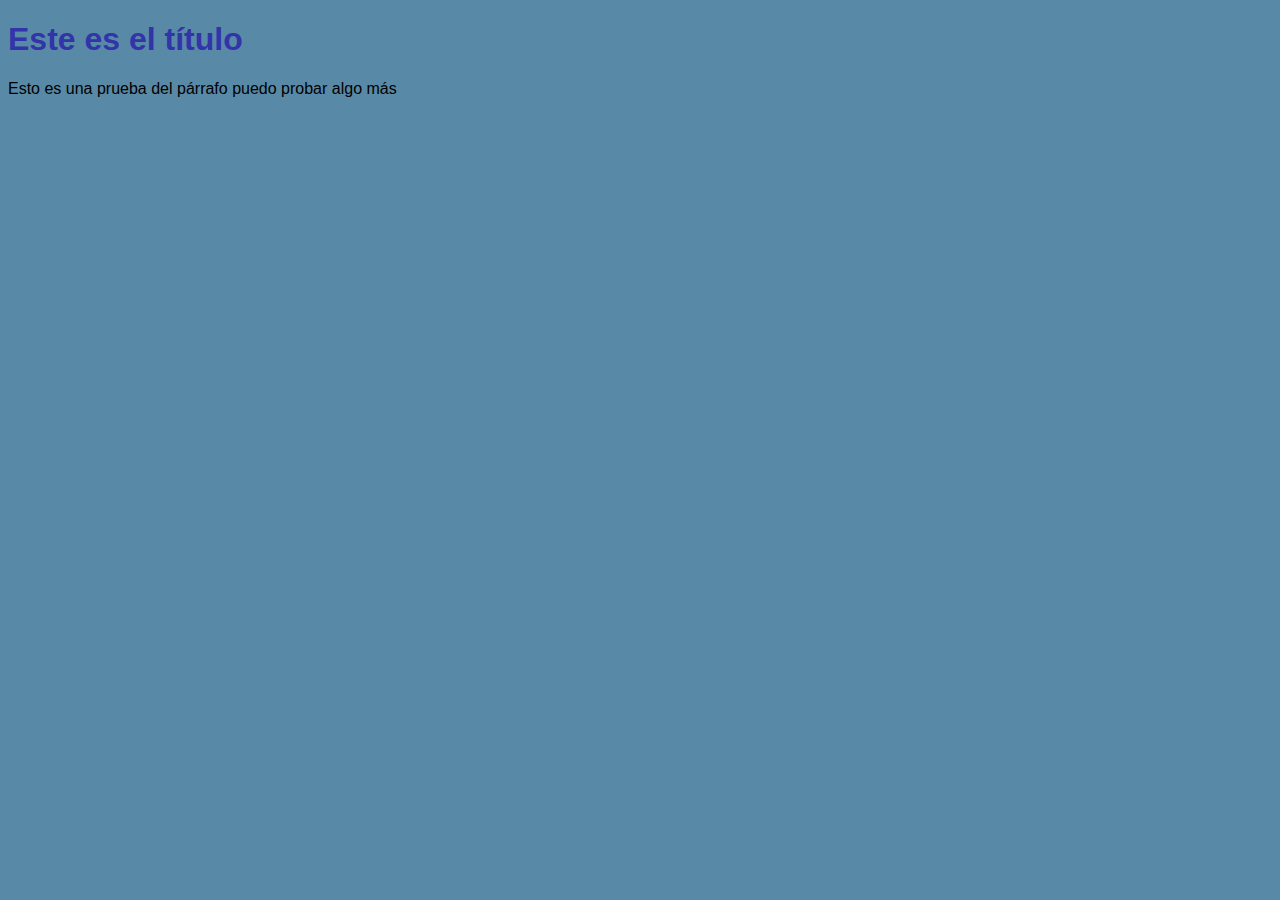
==== paginaWebDePrueba/index.html @ 4160b082 "confirmo los cambios" ====
<!DOCTYPE html>
<html lang="en">
<head>
    <meta charset="UTF-8">
    <meta http-equiv="X-UA-Compatible" content="IE=edge">
    <meta name="viewport" content="width=device-width, initial-scale=1.0">
    <title>Document</title>
    <link rel="stylesheet" href="elEstilo.css">
</head>
<body>
    <h1>Este es el título</h1>
    <p>
        Esto es una prueba del párrafo
        puedo probar algo más
    </p>
</body>
</html>
---- paginaWebDePrueba/elEstilo.css ----
body{
    background-color: #588aa7;
    font: 1em sans-serif;
}

h1{
color: #33a;

}
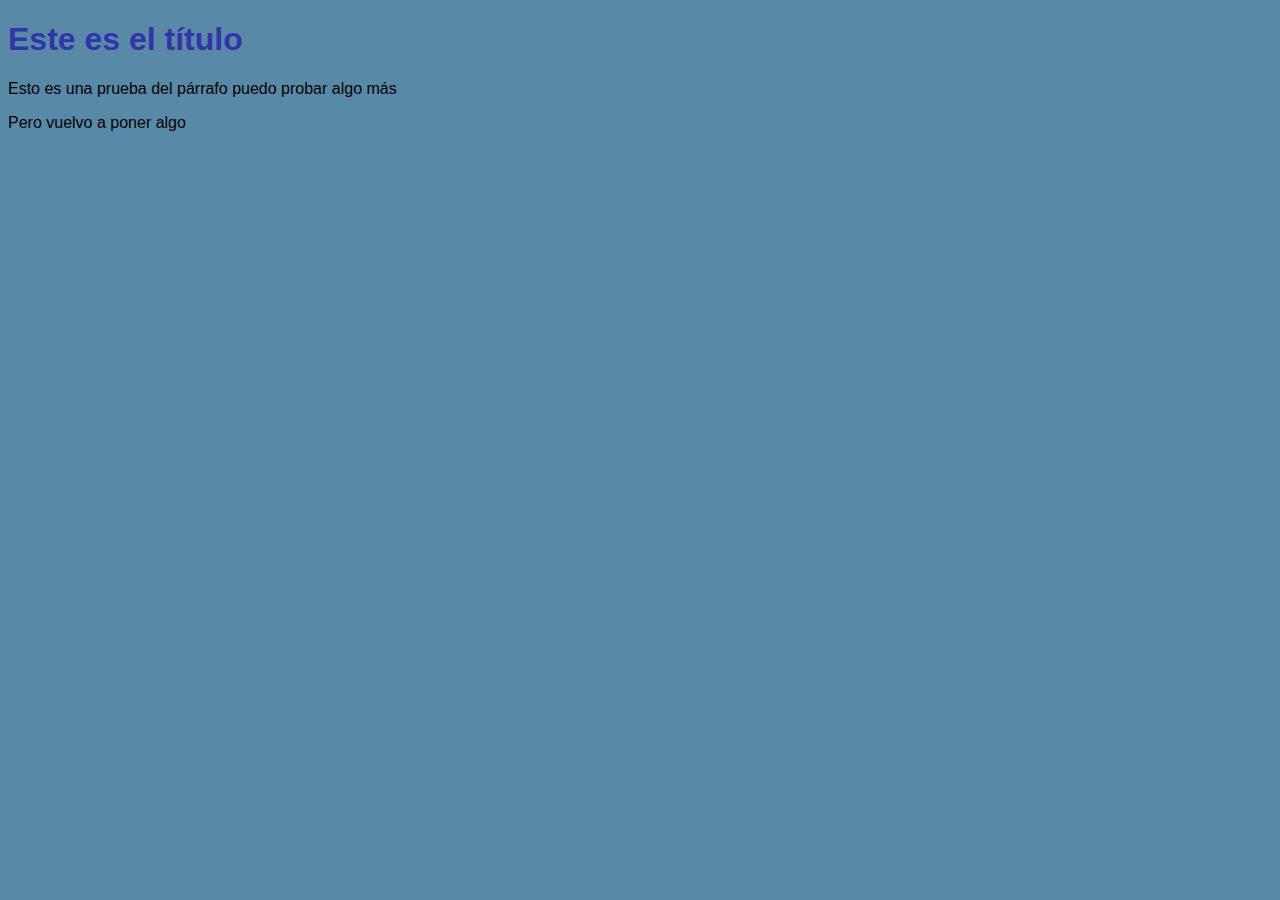
==== commit 9760cccc: "confirmo" ====
--- a/paginaWebDePrueba/index.html
+++ b/paginaWebDePrueba/index.html
@@ -13,5 +13,6 @@
         Esto es una prueba del párrafo
         puedo probar algo más
     </p>
+    <p> Pero vuelvo a poner algo</p>
 </body>
 </html>